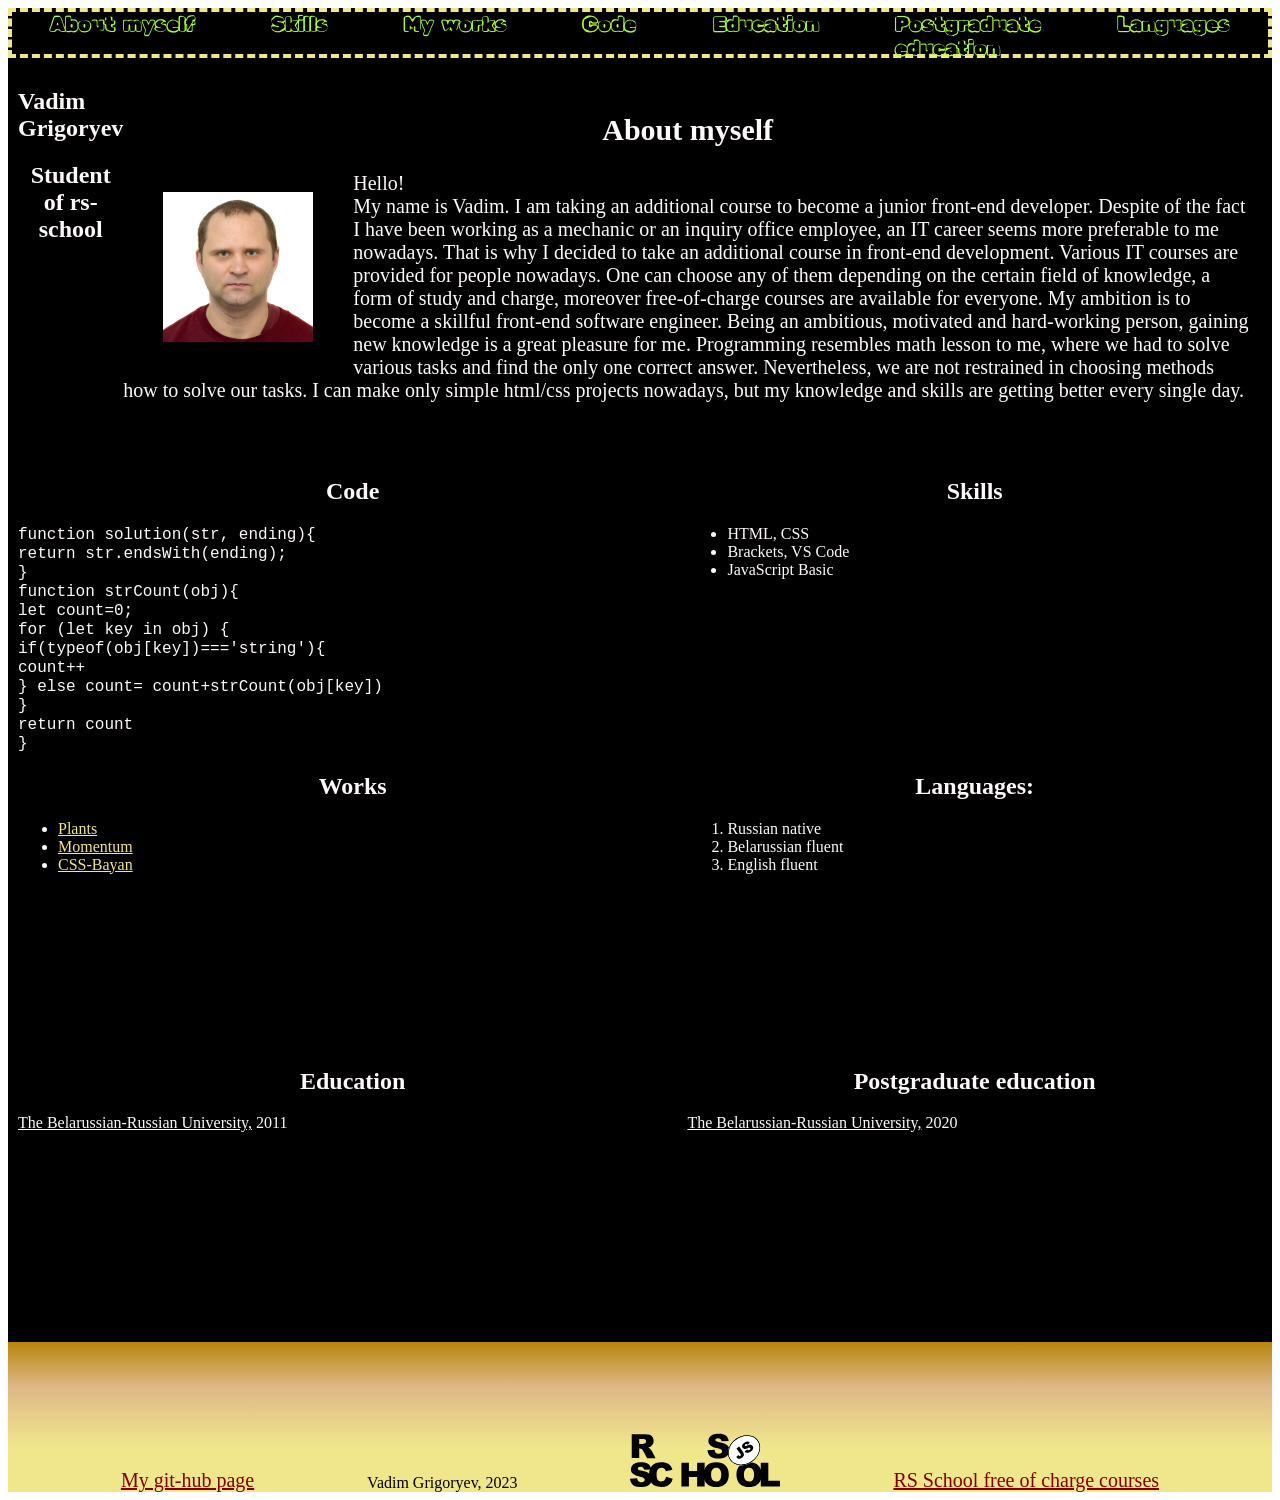
==== index.html @ f7afdb19 "feat: added one more link('(date)')" ====
<!DOCTYPE html>
<html lang="en">

<head>
    <meta charset="UTF-8">
    <link rel="stylesheet" href="style.css" type="text/css">
    <link rel="preconnect" href="https://fonts.googleapis.com">
    <link rel="preconnect" href="https://fonts.gstatic.com" crossorigin>
    <link href="https://fonts.googleapis.com/css2?family=Rubik+Vinyl&display=swap" rel="stylesheet">
    <title>CV</title>
</head>

<body>
    <div class="container">
        <header class="header">
            <nav class="nav1">
                <div class="navigation"><a href="#">About &nbsp;myself</a> </div>
                <div class="navigation"> <a href="#skills">Skills</a> </div>
                <div class="navigation"> <a href="#works">My &nbsp;works</a> </div>
                <div class="navigation"> <a href="#code">Code</a> </div>
                <div class="navigation"> <a href="#education">Education</a> </div>
                <div class="navigation"> <a href="#post">Postgraduate <br> education</a> </div>
                <div class="navigation"> <a href="#languages">Languages</a> </div>
            </nav>
        </header>
        <div class="main">
            <section class="one">
                <h1>Vadim Grigoryev</h1>
                <h2>Student of rs-school</h2>
            </section>
            <section class="two">
                <h2>About myself</h2>
                <figure class="picture"><img src="pics/vadim.jpg" alt="my photo" title="my photo"></figure>Hello! <br>My name is Vadim. I am taking an additional course to become a junior front-end developer. Despite of the fact I have been working as a mechanic or an inquiry office employee, an IT career seems more preferable to me nowadays. That is why I decided to take an additional course in front-end development. Various IT courses are provided for people nowadays. One can choose any of them depending on the certain field of knowledge, a form of study and charge, moreover free-of-charge courses are available for everyone. My ambition is to become a skillful front-end software engineer. Being an ambitious, motivated and hard-working person, gaining new knowledge is a great pleasure for me. Programming resembles math lesson to me, where we had to solve various tasks and find the only one correct answer. Nevertheless, we are not restrained in choosing methods how to solve our tasks. I can make only simple html/css projects nowadays, but my knowledge and skills are getting better every single day.
            </section>
        </div>
        <section class="info">
            <div class="code" id="code">
                <h2>Code</h2><code>
                    function solution(str, ending){ <br>
                        return str.endsWith(ending); <br>
                      } <br>

                      function strCount(obj){<br>
                      let count=0;<br>
                      for (let key in obj) {<br>
                       if(typeof(obj[key])==='string'){<br>
                         count++<br>
                       } else  count= count+strCount(obj[key]) <br>
                      }<br>
                      return count<br>
                      }<br>
                </code>
            </div>
            <div class="skills" id="skills">
                <h2>Skills</h2>
                <ul>
                    <li>HTML, CSS</li>
                    <li>Brackets, VS Code</li>
                    <li>JavaScript Basic</li>
                </ul>
            </div>
            <div class="education" id="education">
                <h2>Education</h2><a href="http://bru.by/" target="aaa">The Belarussian-Russian University,</a> 2011
            </div>
            <div class="post" id="post">
                <h2>Postgraduate education</h2><a href="https://ipk.mogilev.by/foreign-languages-night.html" target="bbb">The Belarussian-Russian University,</a> 2020
            </div>
            <div class="works" id="works">
                <h2>Works</h2>
                <ul>
                    <li><a href="https://vadim-grigoryev.github.io/plants/">Plants</a></li>
                    <li><a href="https://vadim-grigoryev.github.io/momentum/">Momentum</a></li>
                     <li><a href="https://vadim-grigoryev.github.io/cssBayan/cssBayan/index.html">CSS-Bayan</a></li>
                </ul>
            </div>
            <div class="languages">
                <h2 id="languages">Languages:</h2>
                <ol>
                    <li>Russian native</li>
                    <li>Belarussian fluent</li>
                    <li>English fluent</li>
                </ol>
            </div>
        </section>
        <footer class="footer">
           <a href="https://github.com/Vadim-Grigoryev/" title="my git-hub page" target="_blank">My git-hub page</a> <span>Vadim Grigoryev, 2023</span>
          <a href="https://rs.school/" title="RS School" target="_blank">  <img class="rs" src="pics/rs_school_js.svg" alt="RS School"></a>
            <a href="https://rs.school/js/" target="_blank" title="RS School">RS School free of charge courses</a>
        </footer>
    </div>
</body>

</html>
---- style.css ----
* {
    box-sizing: border-box;
 }

.container {
    margin: 0 auto;
    display: grid;
    grid-template-rows: 50px minmax(auto,1f) minmax(100px, 1fr) 150px;
    grid-template-columns: 1fr;
    grid-template-areas:
        'header'
        'main'
        'info'
        'footer';
    background-color: #000000;
    color: #FFFAFA;
}

h2 {
    text-align: center;
}

.header {
    grid-area: header;
    font-family: 'Rubik Vinyl', cursive;
    height: 50px;
    width: 100%;
    border: dashed #F0E68C 4px;
    position: relative;
    z-index: 2;
}

.nav1 {
    display: flex;
    justify-content: space-around;
}

.navigation {
    flex: 0 5 auto;

}

.navigation > a {
    text-decoration: none;
    font-size: 20px;
    color: #ADFF2F;
}

.navigation > a:hover {
    background-color: #FF4500;
    transition: 1.5s;
}

.main {
    grid-area: main;
    display: flex;
    padding: 10px;
}

.main section {
    flex: 0 5 auto;
}

.two {
    margin-top: 20px;
    font-size: 20px;
    margin-right: 10px;
}

img {
    width: 100%;
}

.picture {
    max-width: 150px;
    float: left;
}

.info {
    grid-area: info;
    display: grid;
    grid-template-rows: 1fr 1fr 1fr;
    grid-template-columns: 1f 1f;
    font-size: 16px;
}

.code {
    grid-column: 1/2;
    grid-row: 1/2;
    margin-left: 10px;
}

.skills {
    grid-row: 1/2;
    grid-column: 2/3;
    margin-right: 10px;
}

.education {
    grid-row: 3/4;
    grid-column: 1/2;
    margin-left: 10px;
}

.post {
    grid-row: 3/4;
    grid-column: 2/3;
margin-right: 10px;}

.works {
    grid-row: 2/3;
    grid-column: 1/2;
    margin-left: 10px;
}

.languages {
    grid-row: 2/3;
    grid-column: 2/3;
    margin-right: 10px;
}

.education > a,
.post > a {
    color: #FFFAFA
}

.works a {
    color: #F0E68C
}

.footer {
    grid-area: footer;
    display: flex;
    justify-content: space-evenly;
    align-items: flex-end;
    background-image: linear-gradient(0deg, #F0E68C 30%, #DEB887 70%, #B8860B 100%);
    color: #000000;
}
footer a{
  flex-shrink: 8;
    font-size: 20px;
    color: #800000;
}
.rs {max-width: 150px;}

@media only all and (max-width:1600px) {
    .container {
    grid-template-rows: 50px minmax(auto, 400px) minmax(100px, 1fr) 150px;
}
}

@media only all and (max-width:1000px) {
    .container {
    grid-template-rows: 50px auto minmax(100px, 1fr) 150px;
}
}

@media only all and (max-width:800px) {
    nav {
        flex-direction: column;
    }

    header {
        width: 150px;
        height: 200px;
        border: none;
    }

    .one {
        margin-top: 150px;
    }

    .two {
        margin-left: 10px;
        margin-top: -50px;
    }
}
@media only all and (max-width:600px){
    .footer{flex-direction: column;
    justify-content: center;
    align-items: center}
}
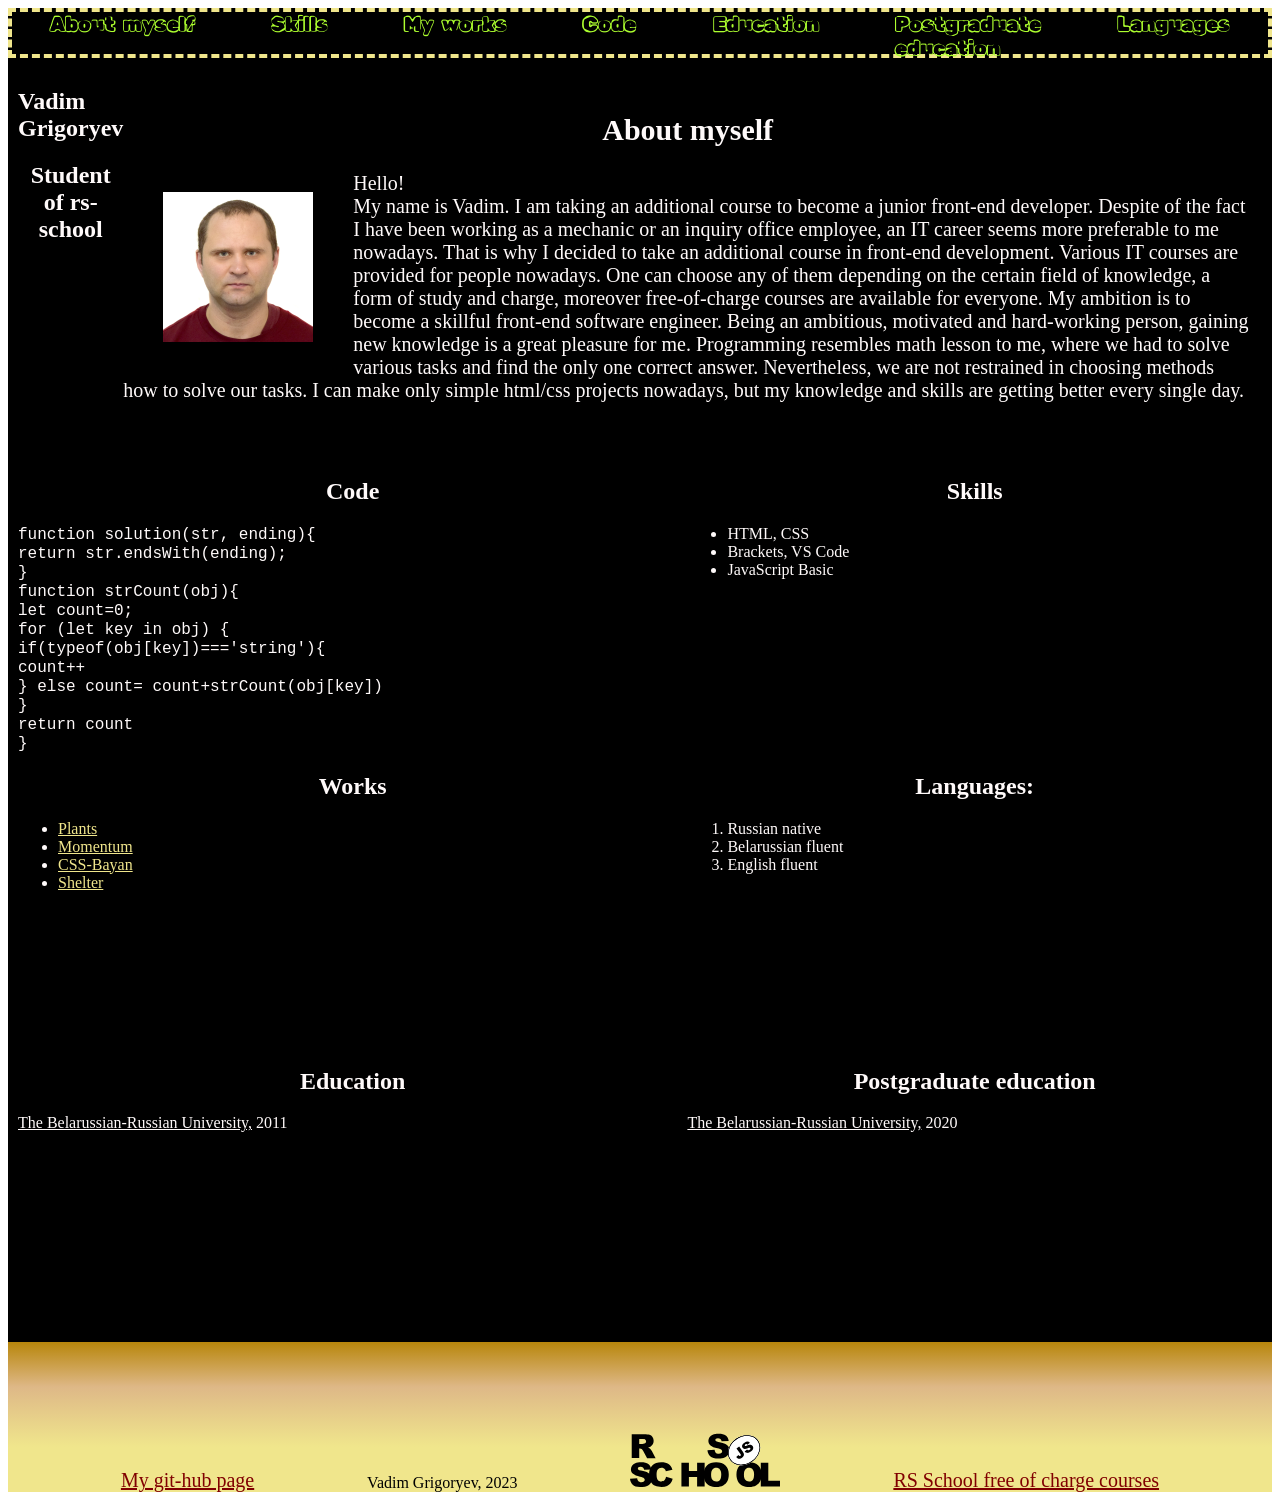
==== commit 186d5969: "feat: add shelter" ====
--- a/index.html
+++ b/index.html
@@ -70,7 +70,8 @@
                 <ul>
                     <li><a href="https://vadim-grigoryev.github.io/plants/">Plants</a></li>
                     <li><a href="https://vadim-grigoryev.github.io/momentum/">Momentum</a></li>
-                     <li><a href="https://vadim-grigoryev.github.io/cssBayan/cssBayan/index.html">CSS-Bayan</a></li>
+                    <li><a href="https://vadim-grigoryev.github.io/cssBayan/cssBayan/index.html">CSS-Bayan</a></li>
+                    <li><a href="https://vadim-grigoryev.github.io/Shelter/">Shelter</a></li>
                 </ul>
             </div>
             <div class="languages">
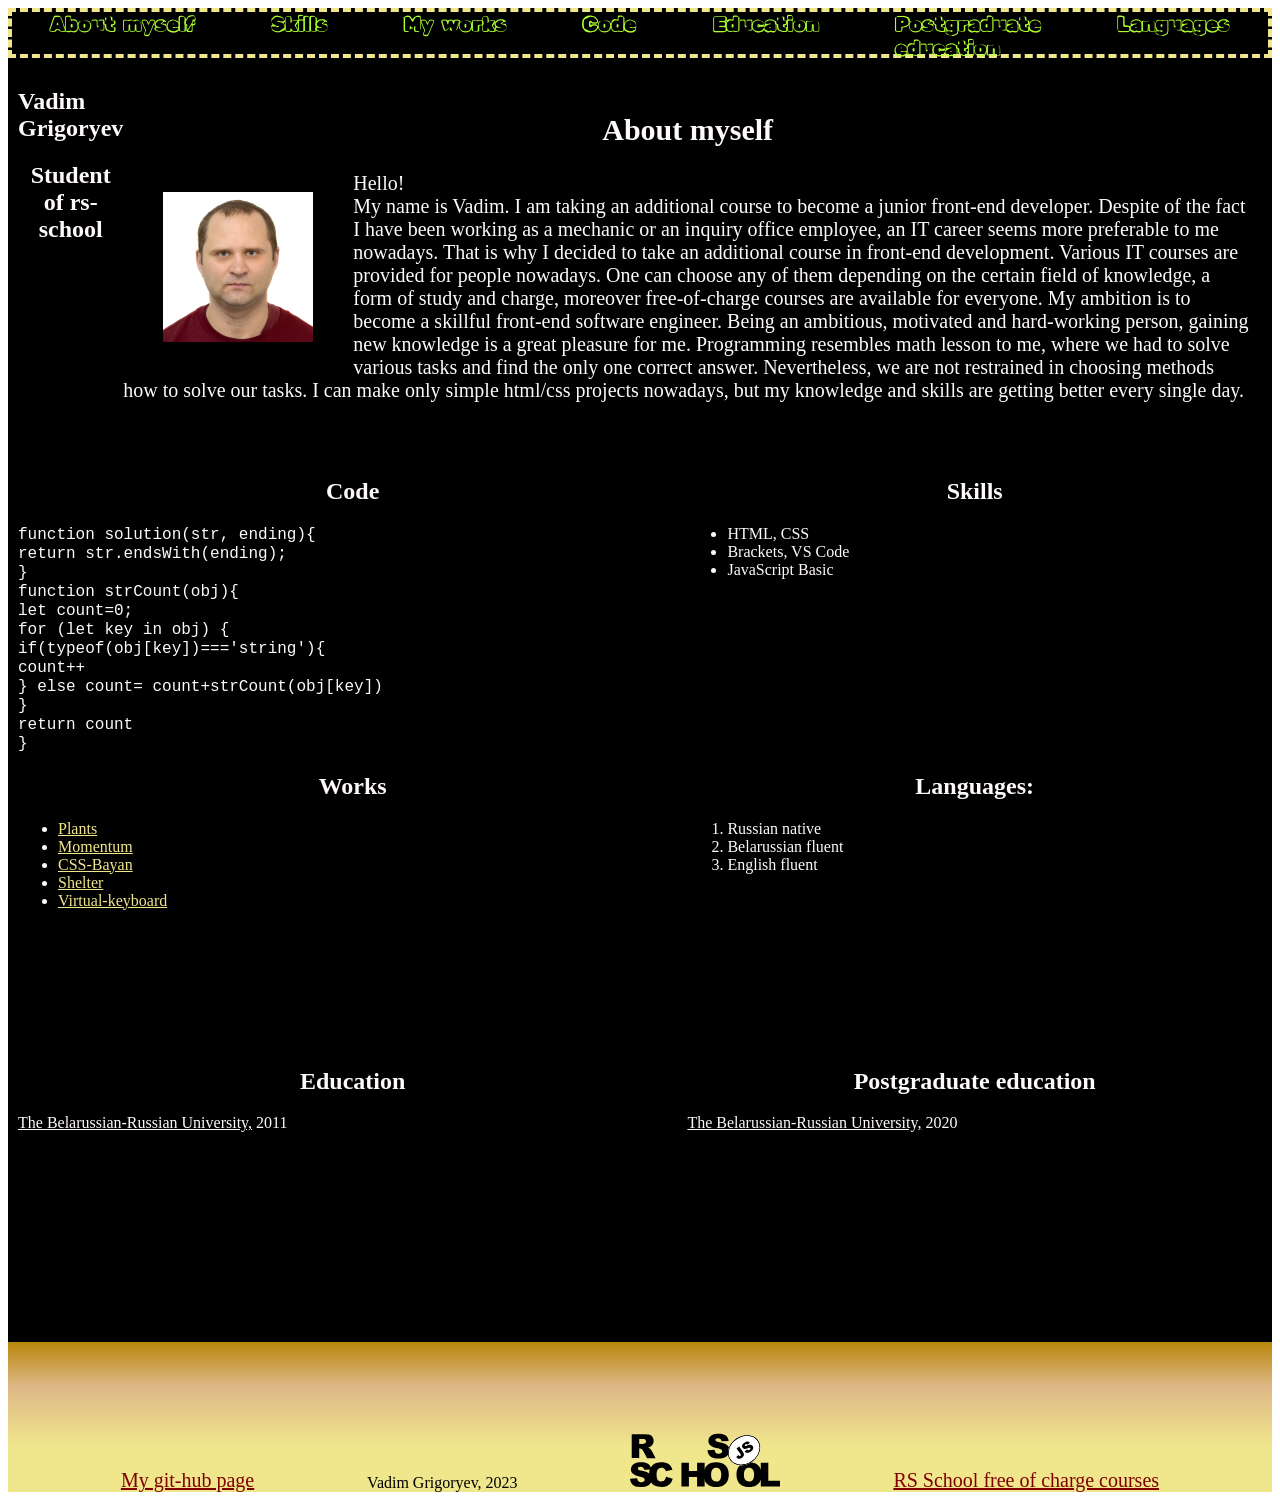
==== commit bc686e5d: "feat: add one more work" ====
--- a/index.html
+++ b/index.html
@@ -72,6 +72,7 @@
                     <li><a href="https://vadim-grigoryev.github.io/momentum/">Momentum</a></li>
                     <li><a href="https://vadim-grigoryev.github.io/cssBayan/cssBayan/index.html">CSS-Bayan</a></li>
                     <li><a href="https://vadim-grigoryev.github.io/Shelter/">Shelter</a></li>
+                    <li><a href="https://vadim-grigoryev.github.io/virtual-keyboard/">Virtual-keyboard</a></li>
                 </ul>
             </div>
             <div class="languages">
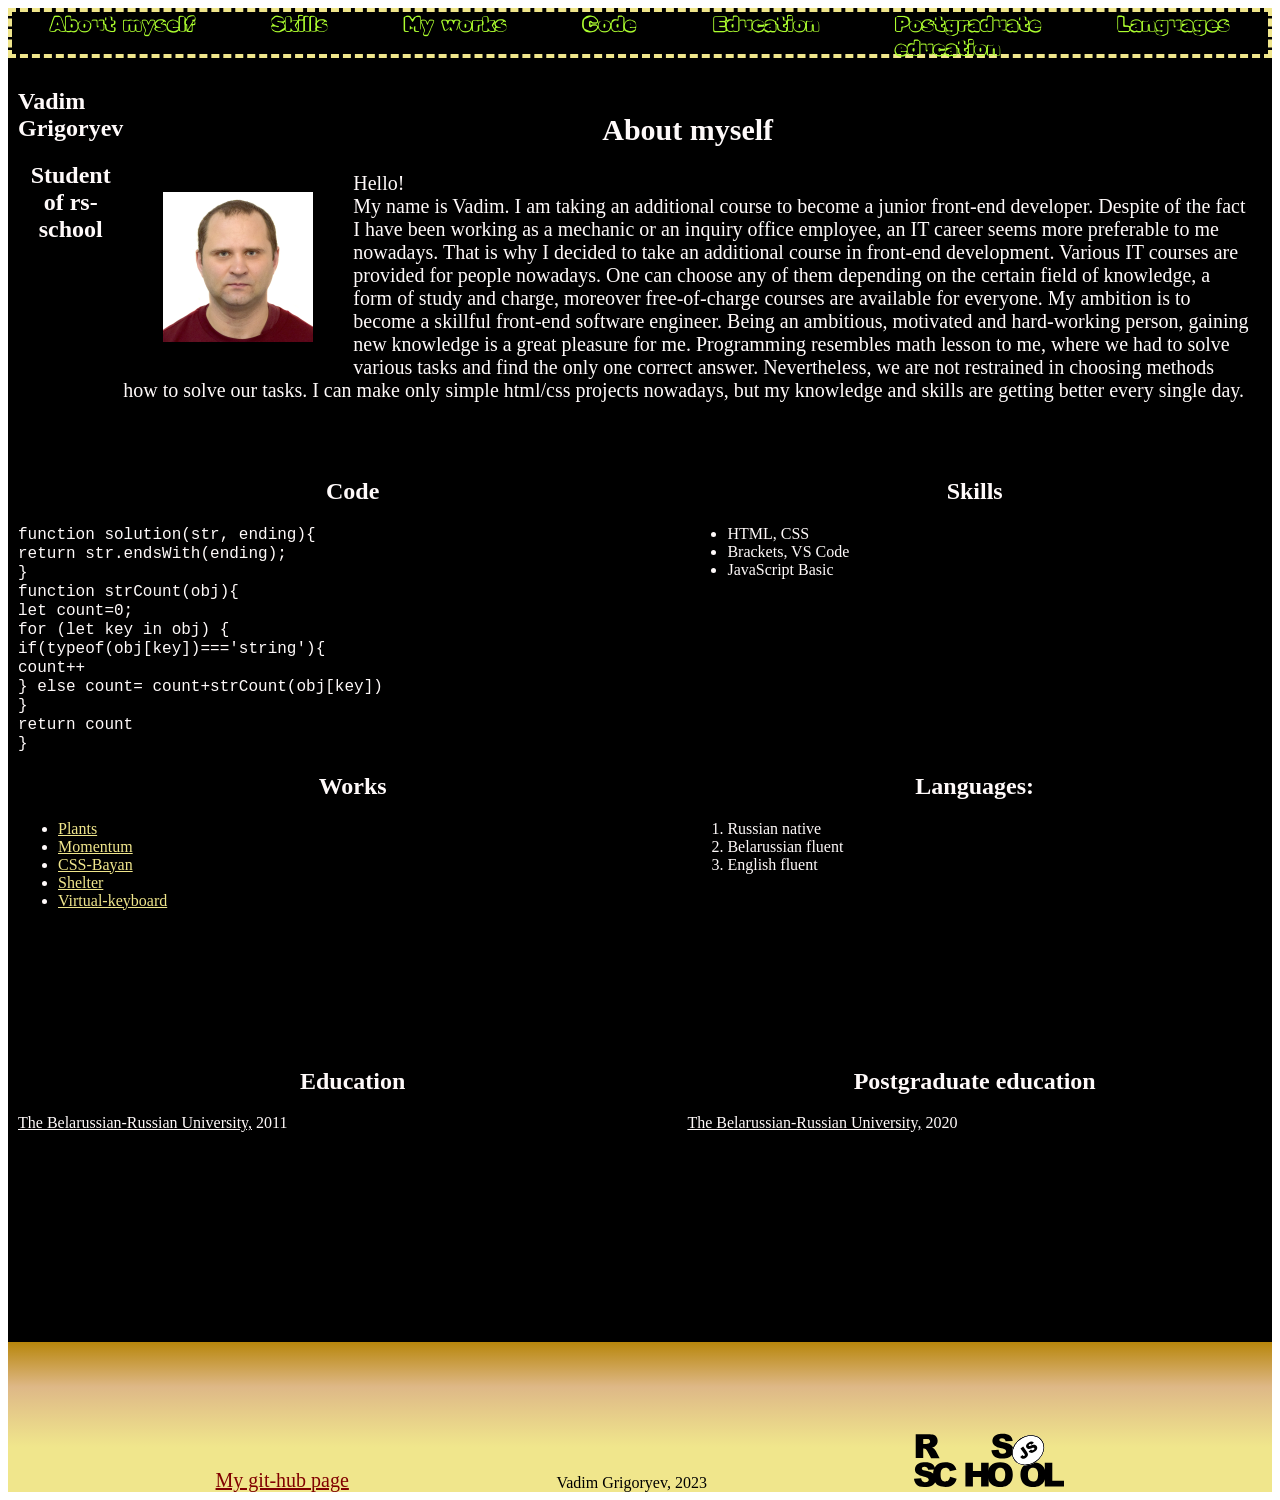
==== commit 4450e63f: "refactor: change some text" ====
--- a/index.html
+++ b/index.html
@@ -23,7 +23,7 @@
                 <div class="navigation"> <a href="#languages">Languages</a> </div>
             </nav>
         </header>
-        <div class="main">
+        <main class="main">
             <section class="one">
                 <h1>Vadim Grigoryev</h1>
                 <h2>Student of rs-school</h2>
@@ -32,7 +32,7 @@
                 <h2>About myself</h2>
                 <figure class="picture"><img src="pics/vadim.jpg" alt="my photo" title="my photo"></figure>Hello! <br>My name is Vadim. I am taking an additional course to become a junior front-end developer. Despite of the fact I have been working as a mechanic or an inquiry office employee, an IT career seems more preferable to me nowadays. That is why I decided to take an additional course in front-end development. Various IT courses are provided for people nowadays. One can choose any of them depending on the certain field of knowledge, a form of study and charge, moreover free-of-charge courses are available for everyone. My ambition is to become a skillful front-end software engineer. Being an ambitious, motivated and hard-working person, gaining new knowledge is a great pleasure for me. Programming resembles math lesson to me, where we had to solve various tasks and find the only one correct answer. Nevertheless, we are not restrained in choosing methods how to solve our tasks. I can make only simple html/css projects nowadays, but my knowledge and skills are getting better every single day.
             </section>
-        </div>
+        </main>
         <section class="info">
             <div class="code" id="code">
                 <h2>Code</h2><code>
@@ -68,11 +68,11 @@
             <div class="works" id="works">
                 <h2>Works</h2>
                 <ul>
-                    <li><a href="https://vadim-grigoryev.github.io/plants/">Plants</a></li>
-                    <li><a href="https://vadim-grigoryev.github.io/momentum/">Momentum</a></li>
-                    <li><a href="https://vadim-grigoryev.github.io/cssBayan/cssBayan/index.html">CSS-Bayan</a></li>
-                    <li><a href="https://vadim-grigoryev.github.io/Shelter/">Shelter</a></li>
-                    <li><a href="https://vadim-grigoryev.github.io/virtual-keyboard/">Virtual-keyboard</a></li>
+                    <li><a href="https://vadim-grigoryev.github.io/plants/" target="_blank">Plants</a></li>
+                    <li><a href="https://vadim-grigoryev.github.io/momentum/" target="_blank">Momentum</a></li>
+                    <li><a href="https://vadim-grigoryev.github.io/cssBayan/cssBayan/index.html" target="_blank">CSS-Bayan</a></li>
+                    <li><a href="https://vadim-grigoryev.github.io/Shelter/" target="_blank">Shelter</a></li>
+                    <li><a href="https://vadim-grigoryev.github.io/virtual-keyboard/" target="_blank">Virtual-keyboard</a></li>
                 </ul>
             </div>
             <div class="languages">
@@ -86,8 +86,7 @@
         </section>
         <footer class="footer">
            <a href="https://github.com/Vadim-Grigoryev/" title="my git-hub page" target="_blank">My git-hub page</a> <span>Vadim Grigoryev, 2023</span>
-          <a href="https://rs.school/" title="RS School" target="_blank">  <img class="rs" src="pics/rs_school_js.svg" alt="RS School"></a>
-            <a href="https://rs.school/js/" target="_blank" title="RS School">RS School free of charge courses</a>
+           <a href="https://rs.school/js-stage0/" title="RS School" target="_blank">  <img class="rs" src="pics/rs_school_js.svg" alt="RS School"></a>
         </footer>
     </div>
 </body>
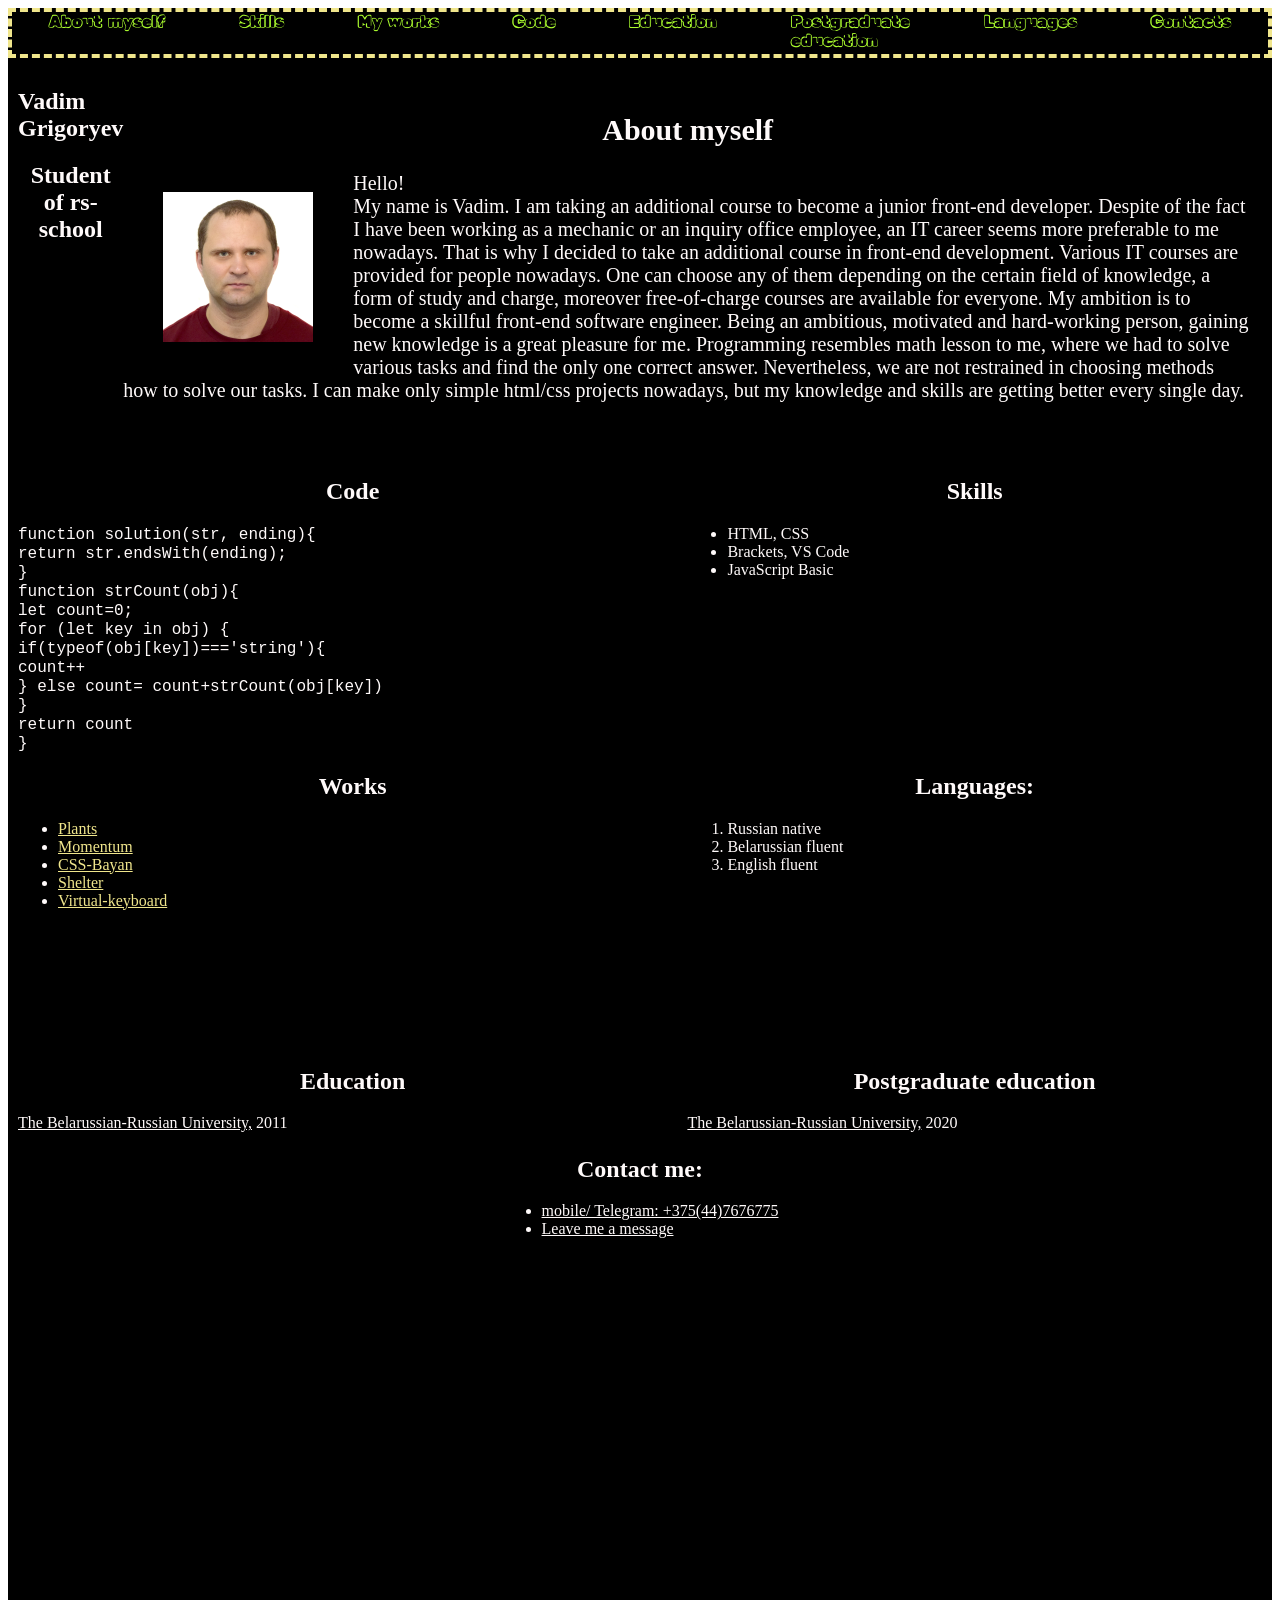
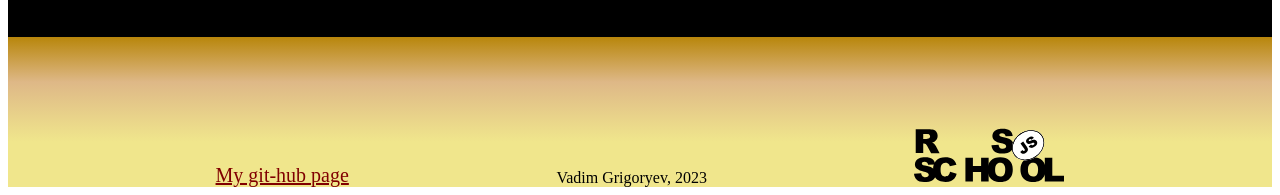
==== commit 162c97bc: "feat: add contacts" ====
--- a/index.html
+++ b/index.html
@@ -21,6 +21,7 @@
                 <div class="navigation"> <a href="#education">Education</a> </div>
                 <div class="navigation"> <a href="#post">Postgraduate <br> education</a> </div>
                 <div class="navigation"> <a href="#languages">Languages</a> </div>
+                <div class="navigation"> <a href="#contacts">Contacts</a> </div>
             </nav>
         </header>
         <main class="main">
@@ -83,12 +84,18 @@
                     <li>English fluent</li>
                 </ol>
             </div>
-        </section>
+            <div class="contacts">
+                <h2 id="contacts">Contact me:</h2>
+                <ul>
+                    <li><a href="tel: +375(44)7676775">mobile/ Telegram: +375(44)7676775</a></li>
+                    <li><a href="mailto: minisefo@mail.ru">Leave me a message</a></li>
+                </ul>
+            </div>
+            </section>
         <footer class="footer">
            <a href="https://github.com/Vadim-Grigoryev/" title="my git-hub page" target="_blank">My git-hub page</a> <span>Vadim Grigoryev, 2023</span>
            <a href="https://rs.school/js-stage0/" title="RS School" target="_blank">  <img class="rs" src="pics/rs_school_js.svg" alt="RS School"></a>
         </footer>
     </div>
 </body>
-
 </html>
--- a/style.css
+++ b/style.css
@@ -5,7 +5,7 @@
 .container {
     margin: 0 auto;
     display: grid;
-    grid-template-rows: 50px minmax(auto,1f) minmax(100px, 1fr) 150px;
+    grid-template-rows: 50px minmax(auto,1f) minmax(150px, 1fr) 150px;
     grid-template-columns: 1fr;
     grid-template-areas:
         'header'
@@ -42,7 +42,7 @@
 
 .navigation > a {
     text-decoration: none;
-    font-size: 20px;
+    font-size: 16px;
     color: #ADFF2F;
 }
 
@@ -79,7 +79,7 @@
 .info {
     grid-area: info;
     display: grid;
-    grid-template-rows: 1fr 1fr 1fr;
+    grid-template-rows: 1fr 1fr 1fr 1fr;
     grid-template-columns: 1f 1f;
     font-size: 16px;
 }
@@ -105,7 +105,7 @@
 .post {
     grid-row: 3/4;
     grid-column: 2/3;
-margin-right: 10px;}
+    margin-right: 10px;}
 
 .works {
     grid-row: 2/3;
@@ -119,8 +119,15 @@
     margin-right: 10px;
 }
 
+.contacts {
+    grid-row: 3/4;
+    grid-column: 1/3;
+    margin: auto;
+}
+
 .education > a,
-.post > a {
+.post > a,
+.contacts a {
     color: #FFFAFA
 }
 
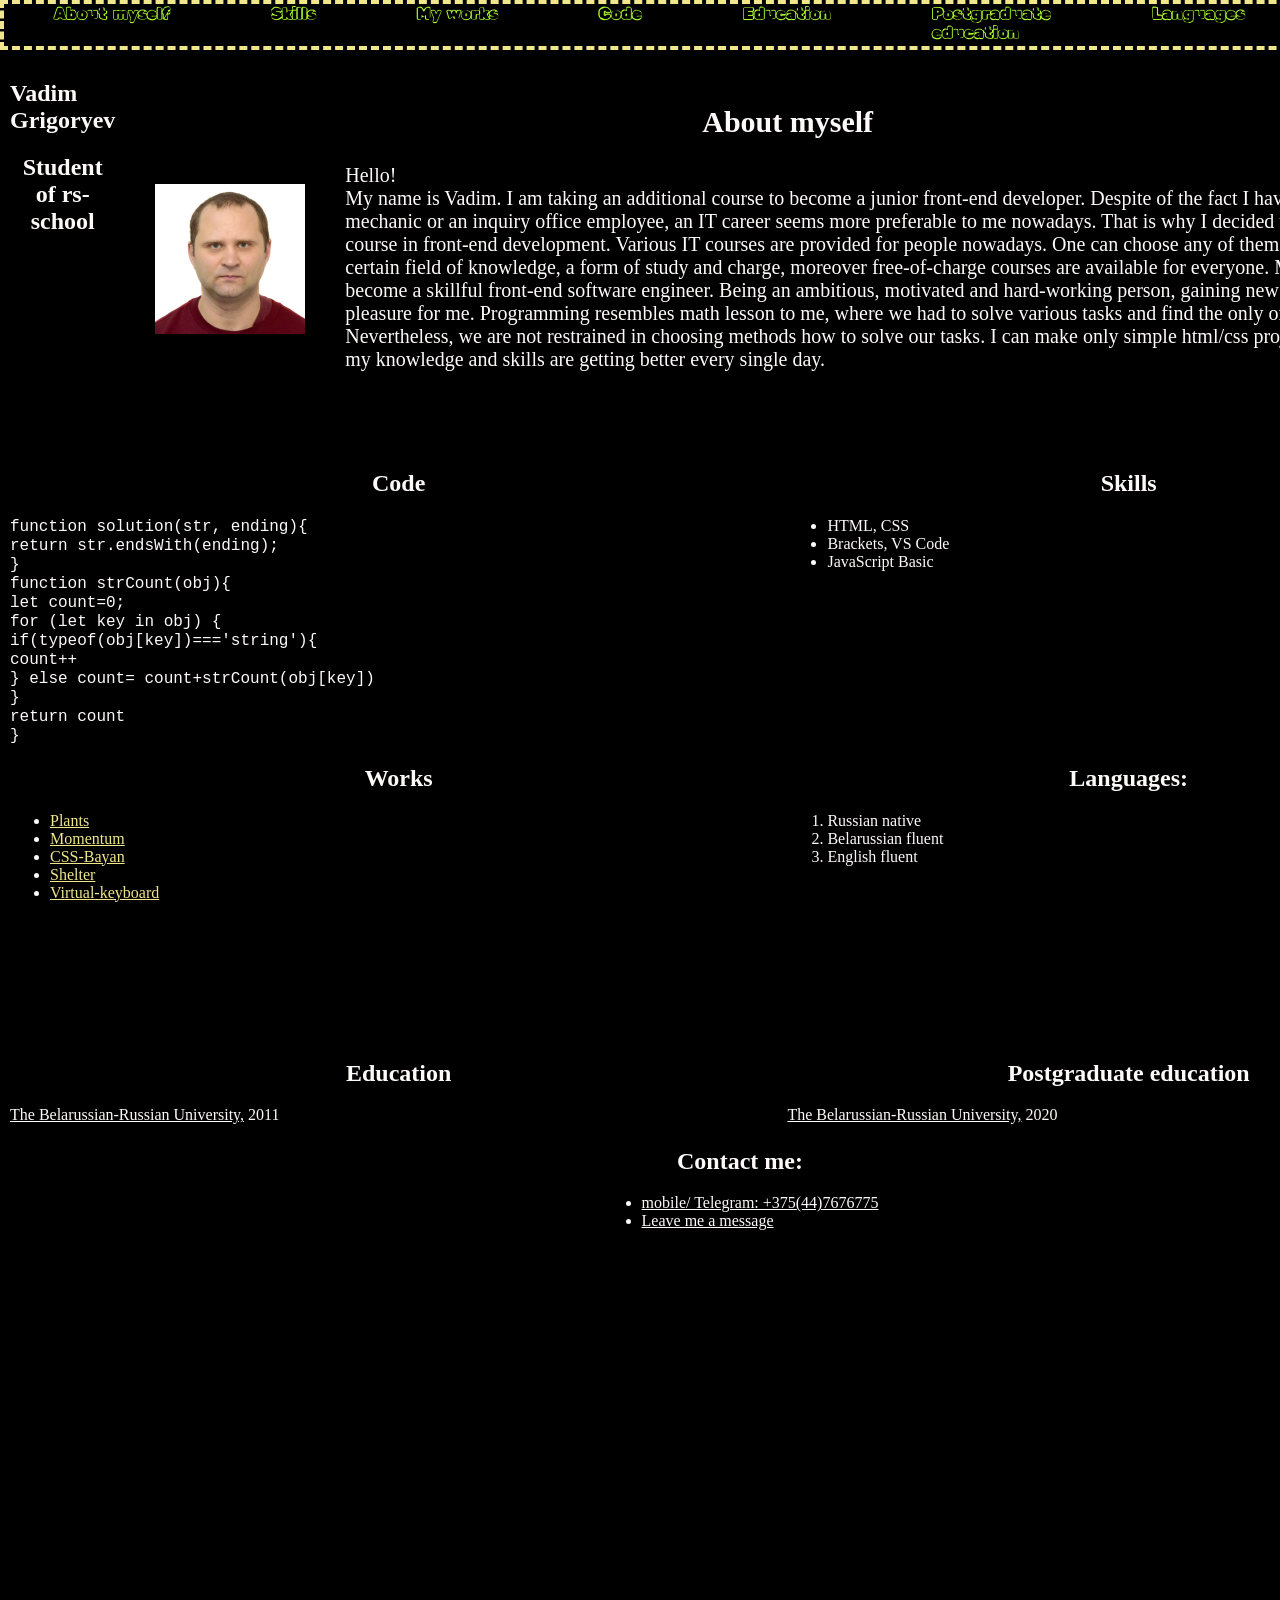
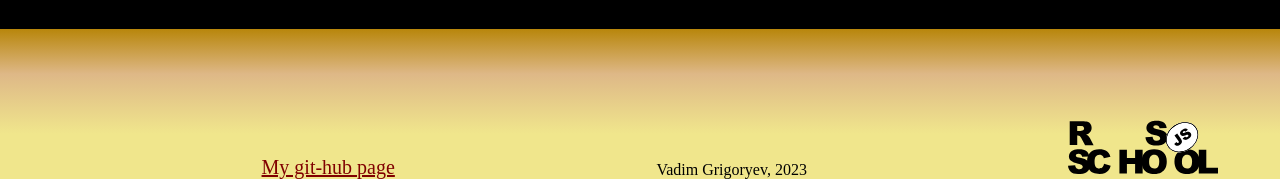
==== commit 725ddb77: "feat: add scalability without adaptive" ====
--- a/index.html
+++ b/index.html
@@ -1,5 +1,5 @@
 <!DOCTYPE html>
-<html lang="en">
+<html class="html" lang="en">
 
 <head>
     <meta charset="UTF-8">
@@ -10,7 +10,7 @@
     <title>CV</title>
 </head>
 
-<body>
+<body class="body">
     <div class="container">
         <header class="header">
             <nav class="nav1">
--- a/style.css
+++ b/style.css
@@ -2,10 +2,18 @@
     box-sizing: border-box;
  }
 
+.html, .body {
+    height: 100%;
+    margin: 0 auto;
+}
+
 .container {
+    min-height: 100%;
+    padding: 0;
+    width: 1480px;
     margin: 0 auto;
     display: grid;
-    grid-template-rows: 50px minmax(auto,1f) minmax(150px, 1fr) 150px;
+    grid-template-rows: 50px minmax(auto,1f) minmax(150px, auto) 150px;
     grid-template-columns: 1fr;
     grid-template-areas:
         'header'
@@ -143,7 +151,7 @@
     background-image: linear-gradient(0deg, #F0E68C 30%, #DEB887 70%, #B8860B 100%);
     color: #000000;
 }
-footer a{
+.footer a{
   flex-shrink: 8;
     font-size: 20px;
     color: #800000;
@@ -163,11 +171,11 @@
 }
 
 @media only all and (max-width:800px) {
-    nav {
+    .nav1 {
         flex-direction: column;
     }
 
-    header {
+    .header {
         width: 150px;
         height: 200px;
         border: none;
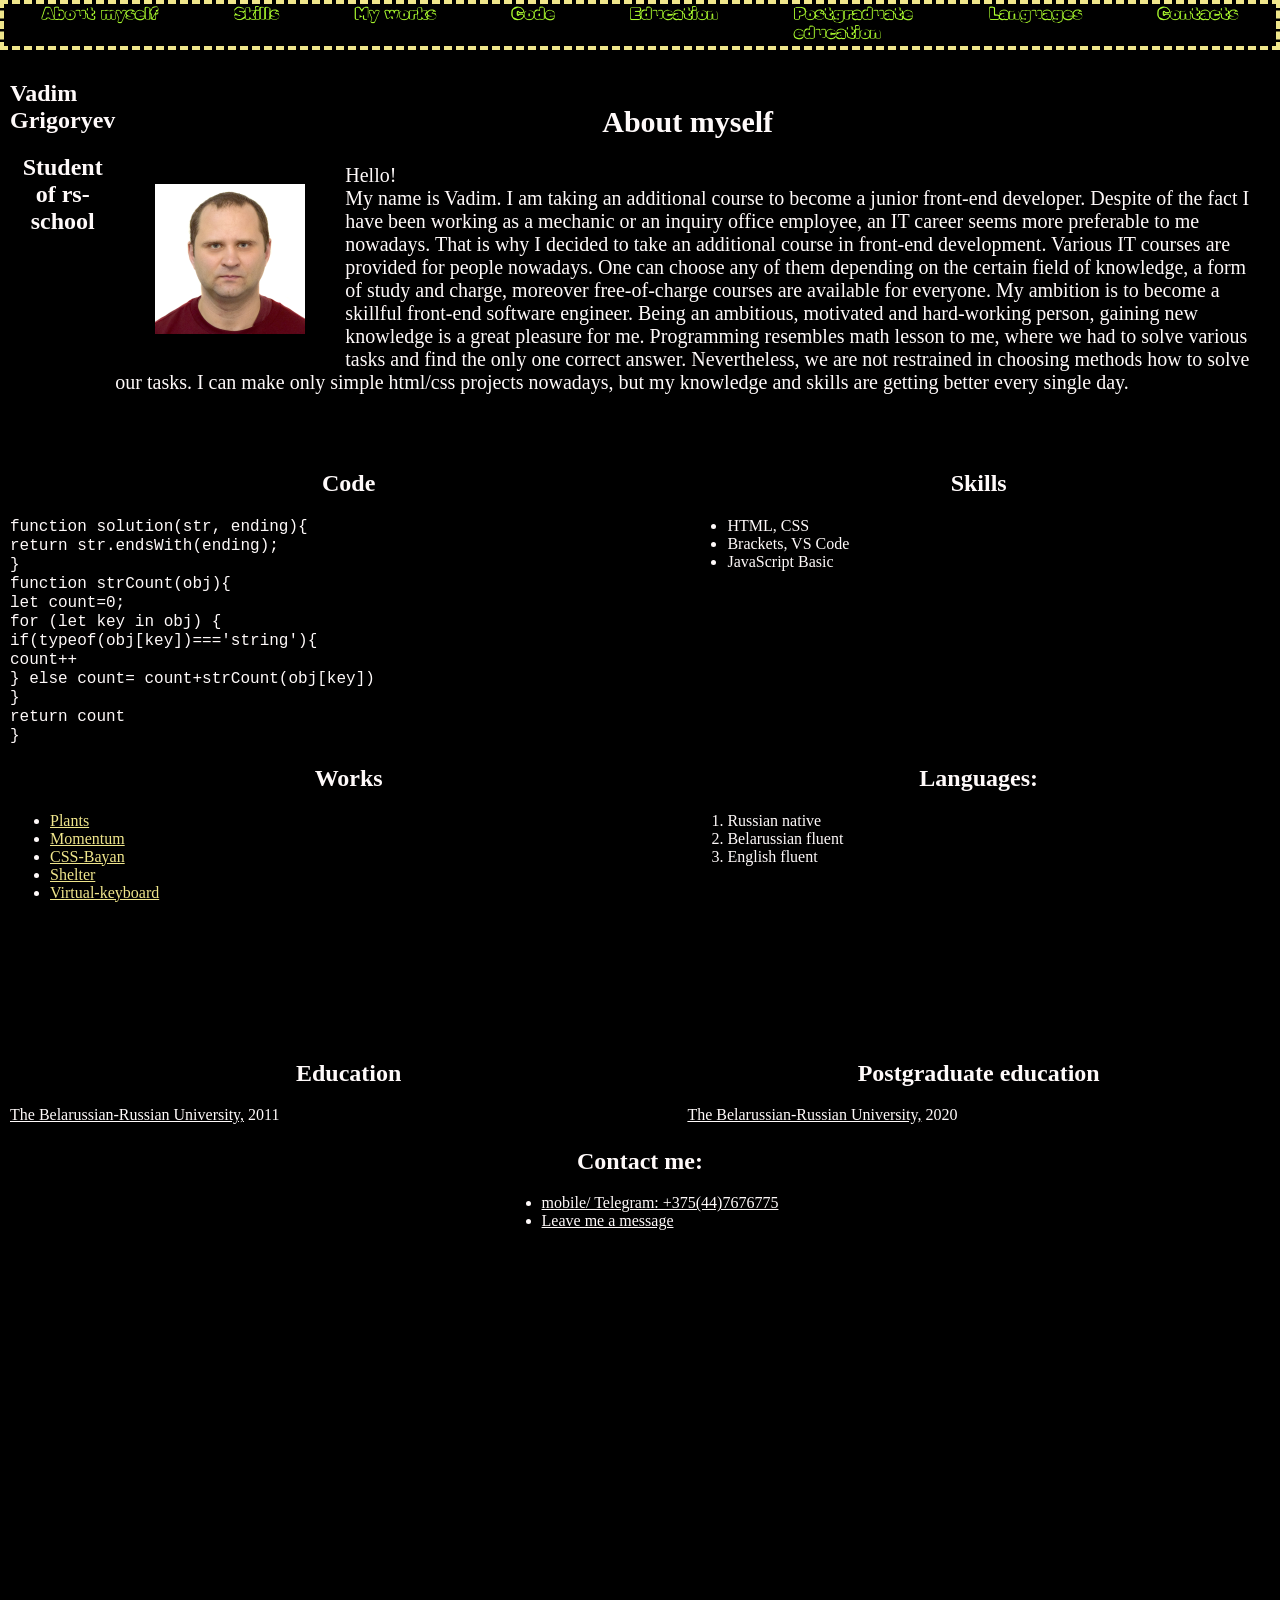
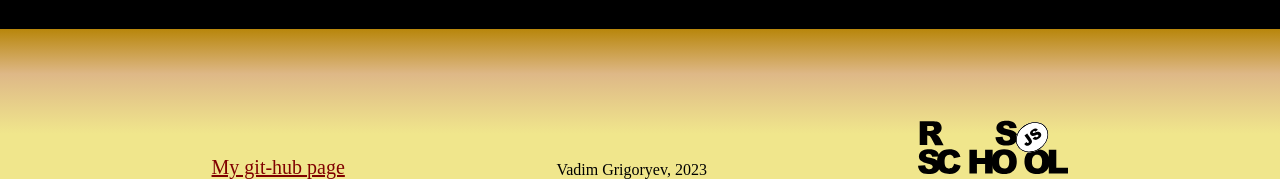
==== commit 043fe7d4: "fix: delete spaces index.html" ====
--- a/index.html
+++ b/index.html
@@ -87,8 +87,8 @@
             <div class="contacts">
                 <h2 id="contacts">Contact me:</h2>
                 <ul>
-                    <li><a href="tel: +375(44)7676775">mobile/ Telegram: +375(44)7676775</a></li>
-                    <li><a href="mailto: minisefo@mail.ru">Leave me a message</a></li>
+                    <li><a href="tel:+375(44)7676775">mobile/ Telegram: +375(44)7676775</a></li>
+                    <li><a href="mailto:minisefo@mail.ru">Leave me a message</a></li>
                 </ul>
             </div>
             </section>
--- a/style.css
+++ b/style.css
@@ -164,6 +164,13 @@
 }
 }
 
+@media only all and (max-width:1497px) {
+    .container {
+    width: 100%;
+}
+}
+
+
 @media only all and (max-width:1000px) {
     .container {
     grid-template-rows: 50px auto minmax(100px, 1fr) 150px;
